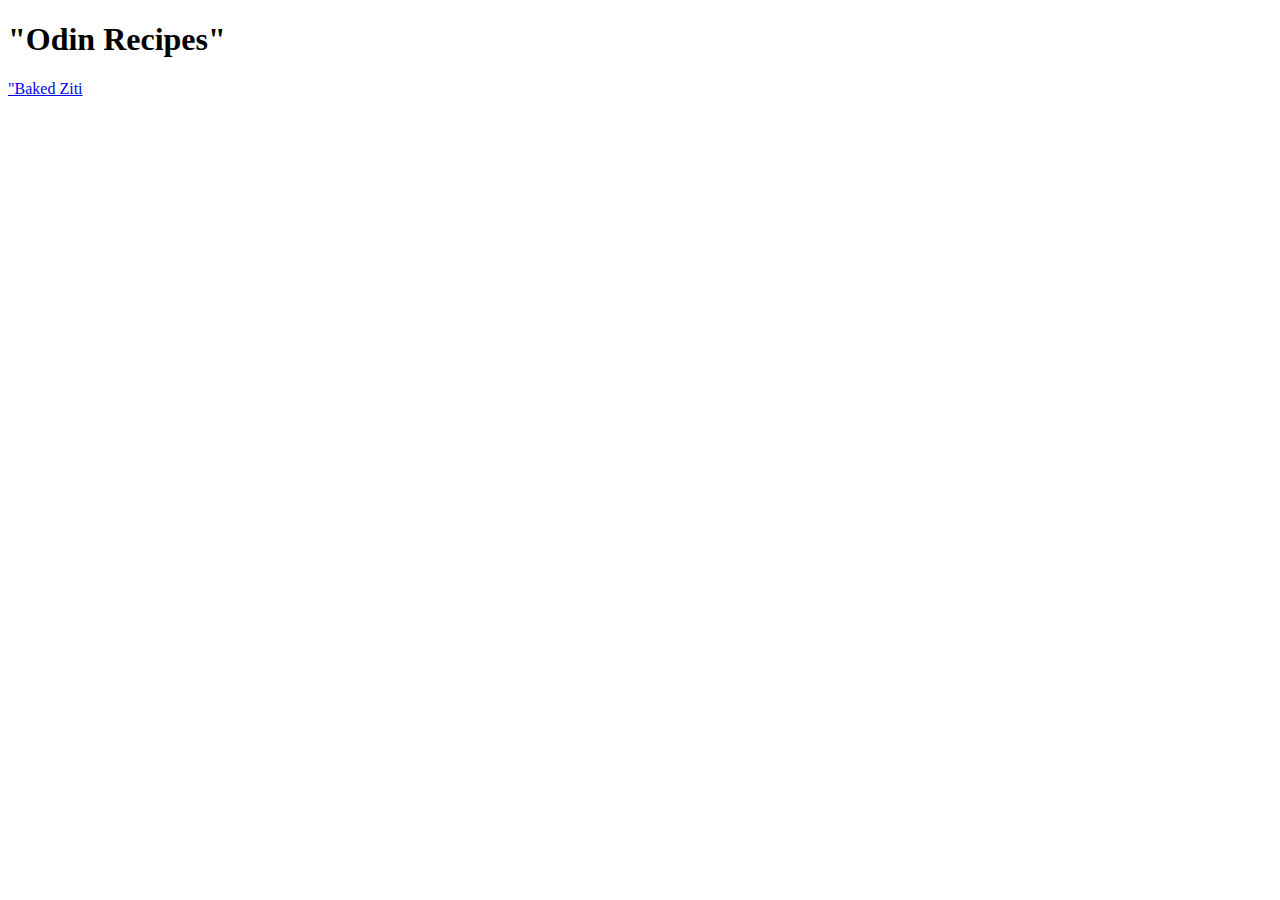
==== index.html @ 740b358f "made these" ====
<!DOCTYPE html>
<html lang="en">
<head>
    <meta charset="UTF-8">
    <meta name="viewport" content="width=device-width, initial-scale=1.0">
    <title>Document</title>
</head>
<body>
    <h1>"Odin Recipes"</h1>
    <a href = "recipes/bakedziti.html">"Baked Ziti</a>
    
    
</body>
</html>
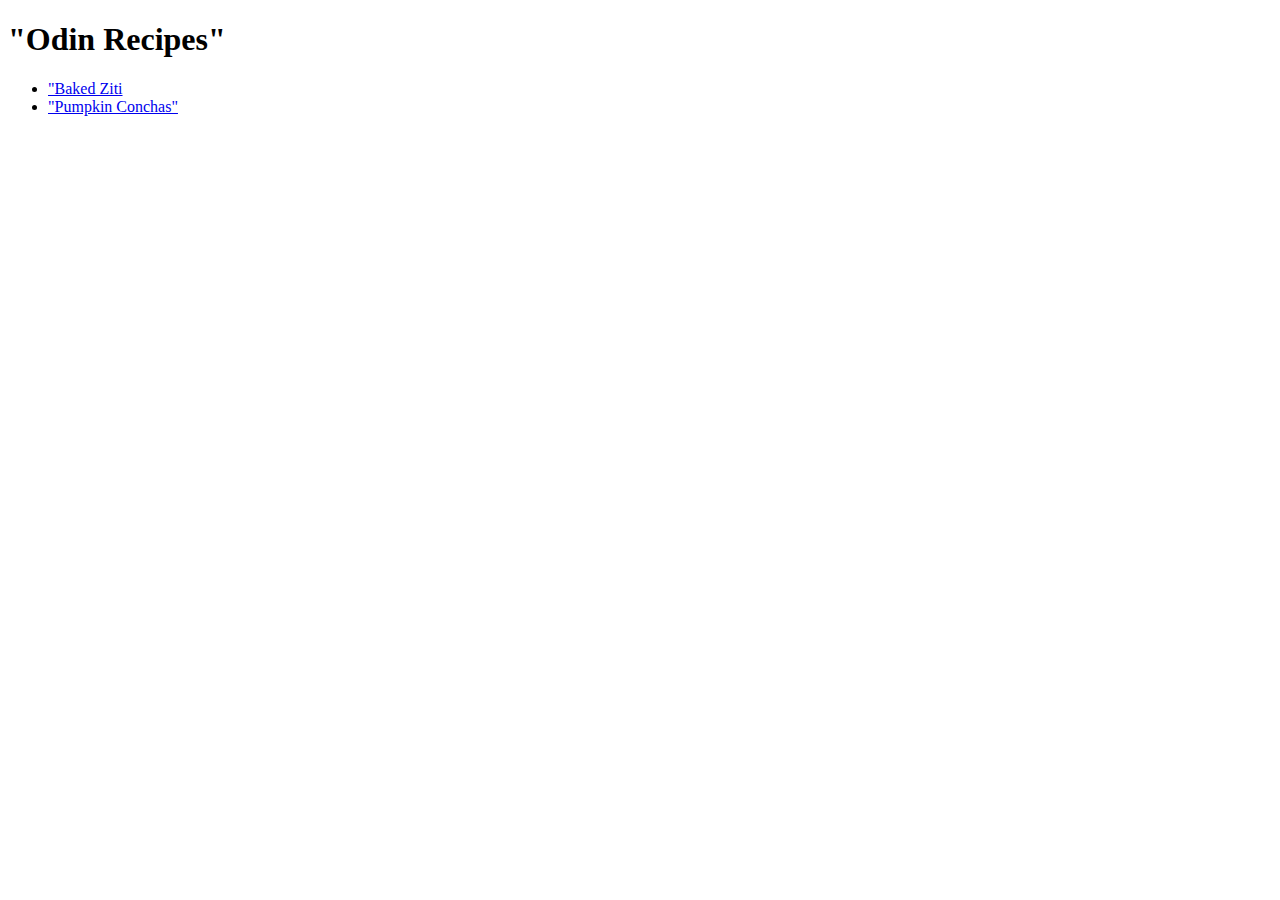
==== commit 312770fa: "Added pumpkin conchas on the menu :)" ====
--- a/index.html
+++ b/index.html
@@ -7,7 +7,12 @@
 </head>
 <body>
     <h1>"Odin Recipes"</h1>
-    <a href = "recipes/bakedziti.html">"Baked Ziti</a>
+    <ul> 
+        <li><a href = "recipes/bakedziti.html">"Baked Ziti</a></li>
+        <li><a href = "recipes/pumpkinconchas.html">"Pumpkin Conchas"</a></li>
+
+    </ul>
+   
     
     
 </body>
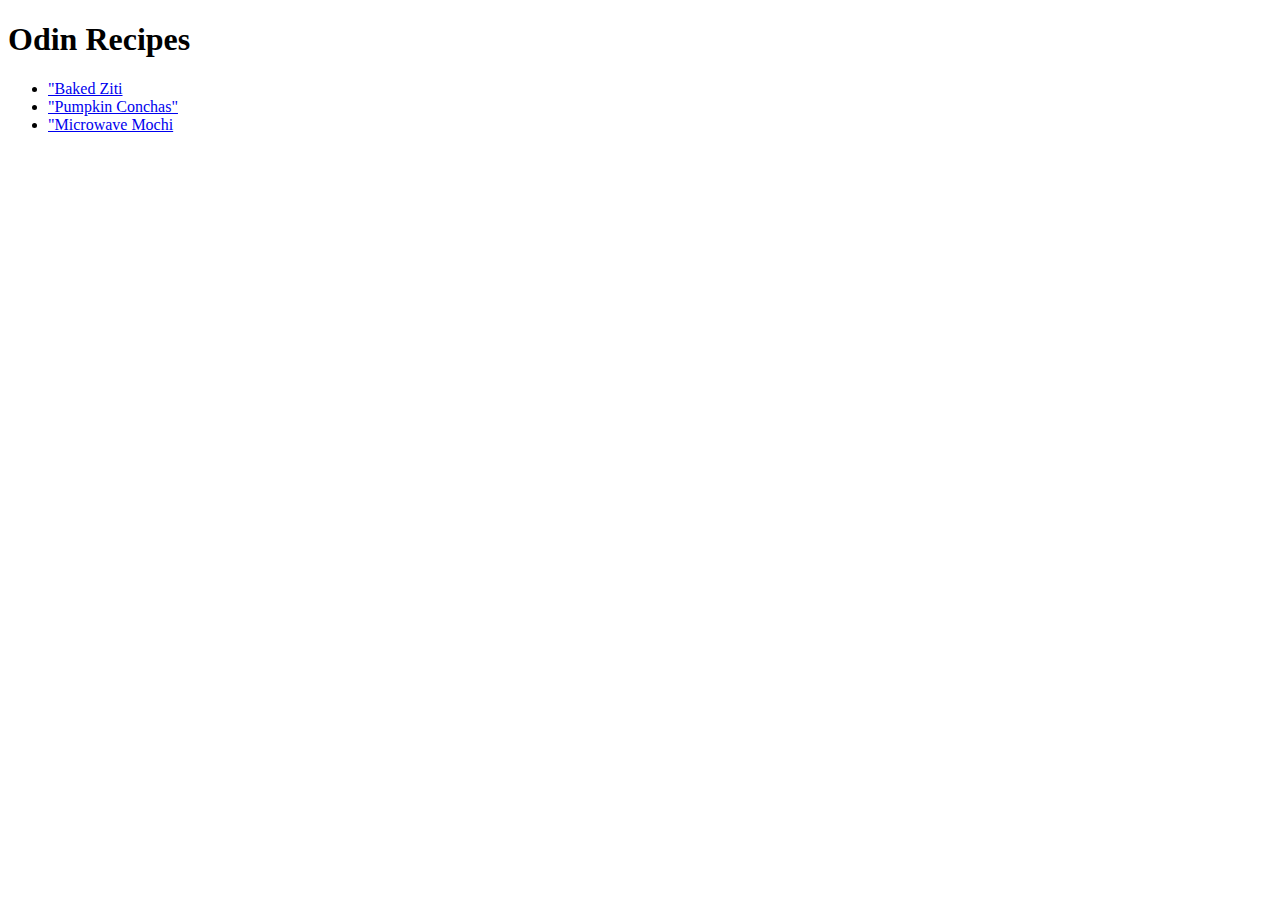
==== commit 9f837906: "added microwave mochi" ====
--- a/index.html
+++ b/index.html
@@ -6,10 +6,11 @@
     <title>Document</title>
 </head>
 <body>
-    <h1>"Odin Recipes"</h1>
+    <h1>Odin Recipes</h1>
     <ul> 
         <li><a href = "recipes/bakedziti.html">"Baked Ziti</a></li>
         <li><a href = "recipes/pumpkinconchas.html">"Pumpkin Conchas"</a></li>
+        <li><a href = "recipes/microwavemochi.html">"Microwave Mochi</a></li>
 
     </ul>
    
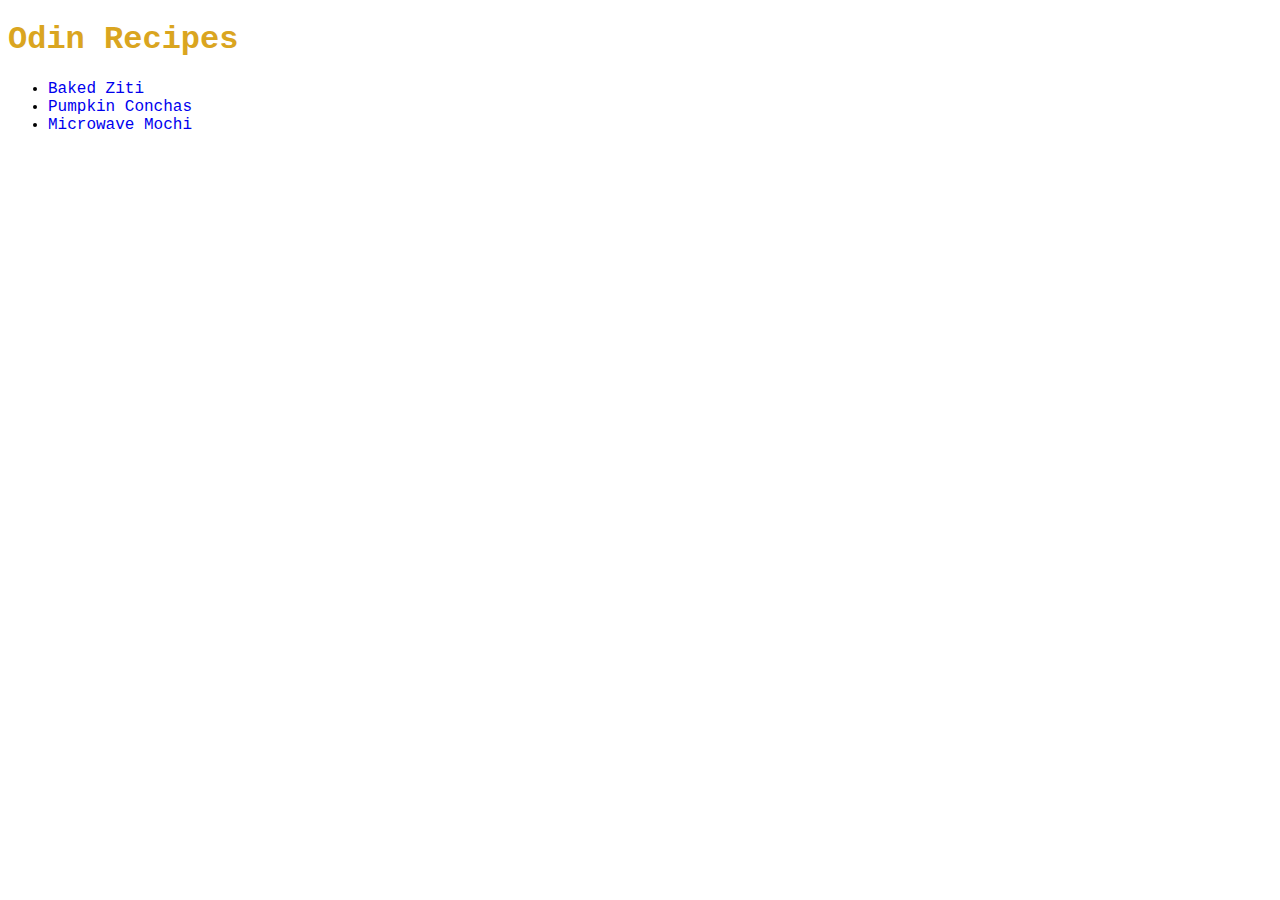
==== commit d7eef604: "added css/styles & home button" ====
--- a/index.html
+++ b/index.html
@@ -4,16 +4,18 @@
     <meta charset="UTF-8">
     <meta name="viewport" content="width=device-width, initial-scale=1.0">
     <title>Document</title>
+    <link rel="stylesheet" href="style.css">
 </head>
 <body>
-    <h1>Odin Recipes</h1>
+    <h1 class="head">Odin Recipes</h1>
+    <div class="links">
     <ul> 
-        <li><a href = "recipes/bakedziti.html">"Baked Ziti</a></li>
-        <li><a href = "recipes/pumpkinconchas.html">"Pumpkin Conchas"</a></li>
-        <li><a href = "recipes/microwavemochi.html">"Microwave Mochi</a></li>
+        <li><a style="text-decoration:none" href = "recipes/bakedziti.html">Baked Ziti</a></li>
+        <li><a style="text-decoration:none" href = "recipes/pumpkinconchas.html">Pumpkin Conchas</a></li>
+        <li><a style="text-decoration:none" href = "recipes/microwavemochi.html">Microwave Mochi</a></li>
 
     </ul>
-   
+    </div>
     
     
 </body>
--- a/style.css
+++ b/style.css
@@ -0,0 +1,14 @@
+* {
+    font-family: 'Courier New', Courier, monospace  ;
+}
+
+h1,
+.head {
+    color:goldenrod;
+}
+
+h3,
+h2{
+    color: brown;
+}
+
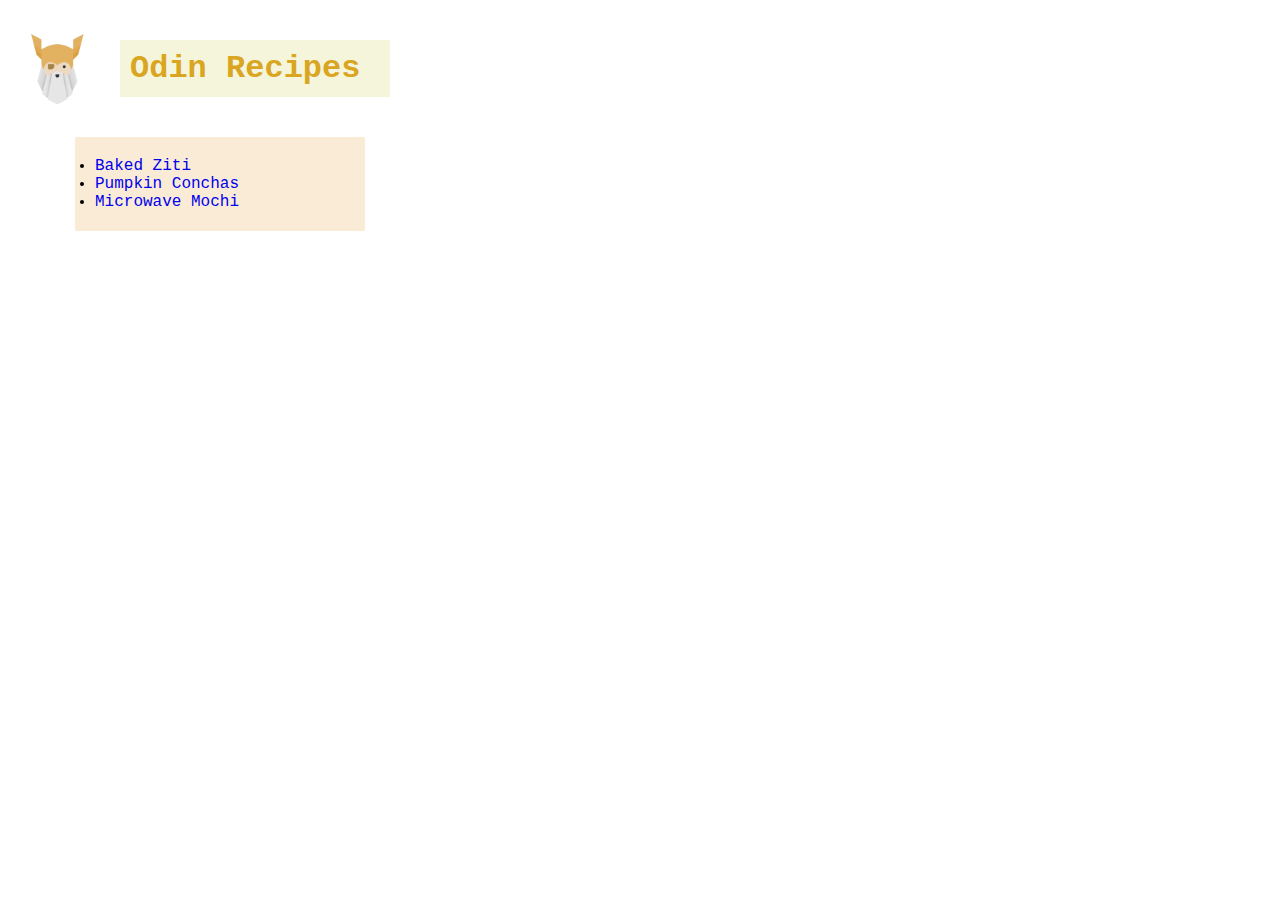
==== commit bbfe6e18: "added box model & learned abt floats and position" ====
--- a/index.html
+++ b/index.html
@@ -7,15 +7,21 @@
     <link rel="stylesheet" href="style.css">
 </head>
 <body>
-    <h1 class="head">Odin Recipes</h1>
-    <div class="links">
-    <ul> 
-        <li><a style="text-decoration:none" href = "recipes/bakedziti.html">Baked Ziti</a></li>
-        <li><a style="text-decoration:none" href = "recipes/pumpkinconchas.html">Pumpkin Conchas</a></li>
-        <li><a style="text-decoration:none" href = "recipes/microwavemochi.html">Microwave Mochi</a></li>
+    <img src="pictures/odinlogo.png" alt="odin logo" width="75px" class="boximg">
+    <div class="boxhead">
+        <h1 class="head">Odin Recipes</h1>
+    </div>
+    <div class="boxlist">
+        <div class="links">
+            <ul> 
+                <li><a style="text-decoration:none" href = "recipes/bakedziti.html">Baked Ziti</a></li>
+                <li><a style="text-decoration:none" href = "recipes/pumpkinconchas.html">Pumpkin Conchas</a></li>
+                <li><a style="text-decoration:none" href = "recipes/microwavemochi.html">Microwave Mochi</a></li>
+        
+            </ul>
+            </div>
+    </div>
 
-    </ul>
-    </div>
     
     
 </body>
--- a/style.css
+++ b/style.css
@@ -1,5 +1,7 @@
 * {
     font-family: 'Courier New', Courier, monospace  ;
+    margin: 0;
+    padding: 0;
 }
 
 h1,
@@ -12,3 +14,33 @@
     color: brown;
 }
 
+.boxhead {
+    /* border: 2px solid red; */
+    background-color:beige;
+    margin: 25px;
+    margin-left: 120px;
+    margin-top: 40px;
+    padding: 10px;
+    width: 250px;
+    /* display: inline; */
+}
+
+.boxlist {
+    /* border: 2px solid red; */
+    background-color: antiquewhite;
+    margin: 40px;
+    margin-left: 75px;
+    padding: 20px;
+    width: 250px;
+}
+
+.boximg {
+    /* border: 2px solid red; */
+    margin:0px;
+    margin-left: 20px;
+    float: left;
+    position: relative;
+    bottom: 8px;
+    
+}
+
